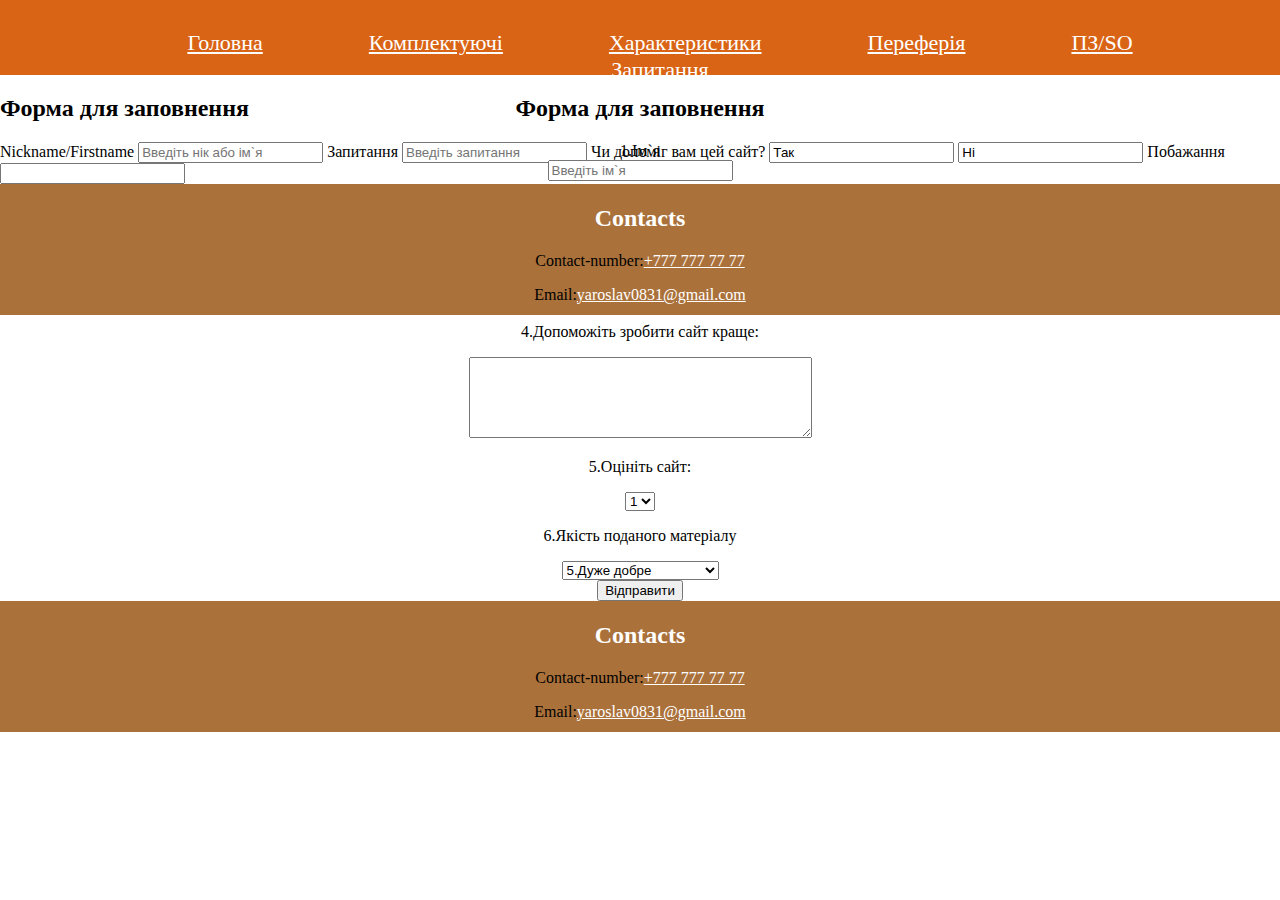
==== form.html @ 719d0290 "SITE cr 1" ====
<!DOCTYPE html>
<html lang="en">
<head>
    <meta charset="UTF-8">
    <meta http-equiv="X-UA-Compatible" content="IE=edge">
    <meta name="viewport" content="width=device-width, initial-scale=1.0">
    <link rel="preconnect" href="https://fonts.googleapis.com">
    <link rel="preconnect" href="https://fonts.gstatic.com" crossorigin>
    <link href="https://fonts.googleapis.com/css2?family=Montserrat:wght@400;700&display=swap" rel="stylesheet">
    <link rel="stylesheet" href="style/style.css">
    <title>Form</title>
<style type="text.css">
body {
    margin: 0px 0px 0px 0px;
}
#header {
    background-color: rgb(218, 100, 21);
    padding-bottom: 0 auto;
    padding-top: 5px;
    padding-bottom: 20px;
    text-align: center;
    height: 50px;
    width: 100%;
}
#conteinerform {
    width: 100%;
    height: 440px;
    position: absolute;
}
.home {
    font-style: normal;
    font-weight: 500;
    font-size: 22px;
    line-height: 30px;
    color: #000000;
    margin-bottom: 10px;
}
.head {
    font-style: normal;
    font-weight: 500;
    font-size: 25px;
    line-height: 30px;
    color: #ffffff;
    padding: 70px;
}
#form {
    display: inline;
}
#form-c {
    clear: both;
    text-align: left;
    margin-bottom: 10px;
}
#fname {

}
#label-name{
    float: left;
}
#conteiner {
    width: 150px;
    height: 440px;
    
}
.submit {
    padding: 10px;
}
#footer {
    width: 100%;
    height: 130px;
    padding-left: auto;
    padding-right: auto;
    background-color: #aa713b;
    height: 100px;
    text-align: center;
}
.footcont {
    color: white;
}
.contact {
    color: white;
}
#contentf {
    margin-left: 0px;
    width: 100%;
}
</style>
</head>
<div id="header">
    <nav>
        <h2>
            <ul>
                <a class="head" href="index.html">Головна</a>
                <a class="head" href="components.html">Комплектуючі</a>
                <a class="head" href="characteristics.html">Характеристики</a>
                <a class="head" href="periphery.html">Переферія</a>
                <a class="head" href="system.html">ПЗ/SO</a>
                <a class="head" href="form.html">Запитання</a>
            </ul>
        </h2>
    </nav>
</div>
<body>
    <div id="conteiner">
        <form id="form" method="post" action="mailto:yaroslav0831@gmail.com?subject=From my site" target="_blank">
        <center>
            <h2>Форма для заповнення</h2>
        <div class="form-c">
            <label for="fname" id="label-name">
                1.Ім`я
            </label><br>
            <input type="text" id="fname" name="fname"value="" placeholder="Введіть ім`я">
        <div>
            <label id="label-name">2.Запитання</label><br>
            <input type="text" id="" name="name" value="" placeholder="Введіть запитання">
        </div>
        <div class="form-c">
            <p id="label-name">3.Чи допоміг Вам цей сайт?</p>
            <select>
                 <option>
                    (Так)
                 </option><br>
                 <option>
                    (Ні)
                 </option><br>
            </select><br>
        </div>
        <div class="form-c"> 
            <br><p id="label-name">4.Допоможіть зробити сайт краще:</p>
            <textarea name="comment" id="comment" rows="5" cols="40" maxlength="100"></textarea></br>
            
        </div>
        <div>
            <p>5.Оцініть сайт:</p>
            <select>
                <option value="">1</option>
                <option value="">2</option>
                <option value="">3</option>
                <option value="">4</option>
                <option value="">5</option>
            </select>
        </div>
        <div>
            <p>6.Якість поданого матеріалу</p>
            <select name="" id="">
                <option value="">5.Дуже добре</option>
                <option value="">4.Добре</option>
                <option value="">3.Непогано</option>
                <option value="">2.Могло б бути краще</option>
                <option value="">1.Дуже погано</option>
            </select>
            
        </div>
        <div class="submit">
            <input type="submit"  value="Відправити"/>
        </div>
        
        </center>
        </form>
        <div id="footer">
            <h2 class="footcont">Contacts</h2>
            <p><span>Contact-number:</span><a href="tel:+7777777777" class="contact">+777 777 77 77</a></p>
            <p><span>Email:</span><a href="mailto:yaroslav0831@gmail.com" class="contact">yaroslav0831@gmail.com</a></p>    
        </div>  
    </div>              
    <div id="conteinerform">
        <div id="contentf">
            <h2>Форма для заповнення</h2>
            <form method="post" action="mailto: yaroslav0831@gmail.com?subject=From me site" target="_blank" >
                <div class="form">
                    <label for="n">Nickname/Firstname</label>
                    <input type="text" id="n" name="name" placeholder="Введіть нік або ім`я">
                    <label for="n">Запитання</label>
                    <input type="text" id="" name="name" placeholder="Введіть запитання">
                    <label for="n">Чи допоміг вам цей сайт?</label>
                    <input type="text" id="n" name="name" value="Так">
                    <input type="text" id="n" name="name" value="Ні">
                    <label for="n">Побажання</label>
                    <input type="text" id="n" name="name" placeholder="">
                </div>
            </form>
        </div>
        <div id="footer">
            <h2 class="footcont">Contacts</h2>
            <p><span>Contact-number:</span><a href="tel:+7777777777" class="contact">+777 777 77 77</a></p>
            <p><span>Email:</span><a href="mailto:yaroslav0831@gmail.com" class="contact">yaroslav0831@gmail.com</a></p>
        </div>
    </div>
</body>
</html>
---- style/style.css ----
body {
    margin: 0px 0px 0px 0px;
}
#header {
    background-color: rgb(218, 100, 21);
    padding-bottom: 0 auto;
    padding-top: 5px;
    padding-bottom: 20px;
    text-align: center;
    height: 50px;
    width: 100%;
}
#conteiner {
    width: 100%;
    height: 440px;
    position: absolute;
}
#content {
    margin-left: 0px;
    width: 100%;
}
.img {
    padding-right: 50px;
    padding-top: 30px;
}
.home {
    font-style: normal;
    font-weight: 500;
    font-size: 22px;
    line-height: 30px;
    color: #000000;
    margin-bottom: 10px;
}
.head {
    font-style: normal;
    font-weight: 500;
    font-size: 22px;
    line-height: 0px;
    color: #ffffff;
    padding: 110px 50px 110px 50px;
}
#footer {
    width: 100%;
    height: 130px;
    padding-top: 1px;
    position: absolute;
    padding-bottom: 0px;
    background-color: #aa713b;
    text-align: center;
}
.footcont , .contact {
    color: white;
}
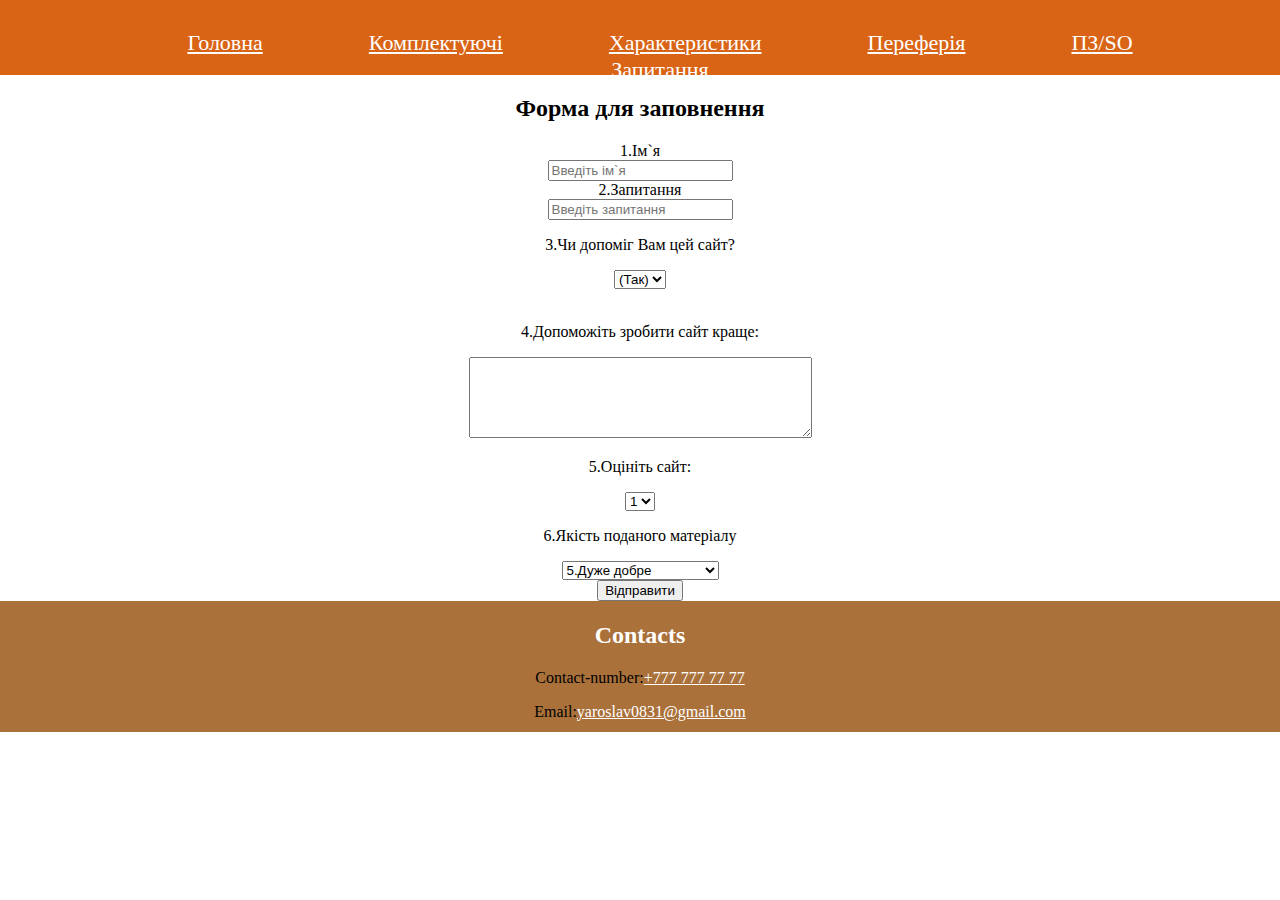
==== commit f15a36f9: "fx1" ====
--- a/form.html
+++ b/form.html
@@ -162,29 +162,5 @@
             <p><span>Contact-number:</span><a href="tel:+7777777777" class="contact">+777 777 77 77</a></p>
             <p><span>Email:</span><a href="mailto:yaroslav0831@gmail.com" class="contact">yaroslav0831@gmail.com</a></p>    
         </div>  
-    </div>              
-    <div id="conteinerform">
-        <div id="contentf">
-            <h2>Форма для заповнення</h2>
-            <form method="post" action="mailto: yaroslav0831@gmail.com?subject=From me site" target="_blank" >
-                <div class="form">
-                    <label for="n">Nickname/Firstname</label>
-                    <input type="text" id="n" name="name" placeholder="Введіть нік або ім`я">
-                    <label for="n">Запитання</label>
-                    <input type="text" id="" name="name" placeholder="Введіть запитання">
-                    <label for="n">Чи допоміг вам цей сайт?</label>
-                    <input type="text" id="n" name="name" value="Так">
-                    <input type="text" id="n" name="name" value="Ні">
-                    <label for="n">Побажання</label>
-                    <input type="text" id="n" name="name" placeholder="">
-                </div>
-            </form>
-        </div>
-        <div id="footer">
-            <h2 class="footcont">Contacts</h2>
-            <p><span>Contact-number:</span><a href="tel:+7777777777" class="contact">+777 777 77 77</a></p>
-            <p><span>Email:</span><a href="mailto:yaroslav0831@gmail.com" class="contact">yaroslav0831@gmail.com</a></p>
-        </div>
-    </div>
 </body>
 </html>